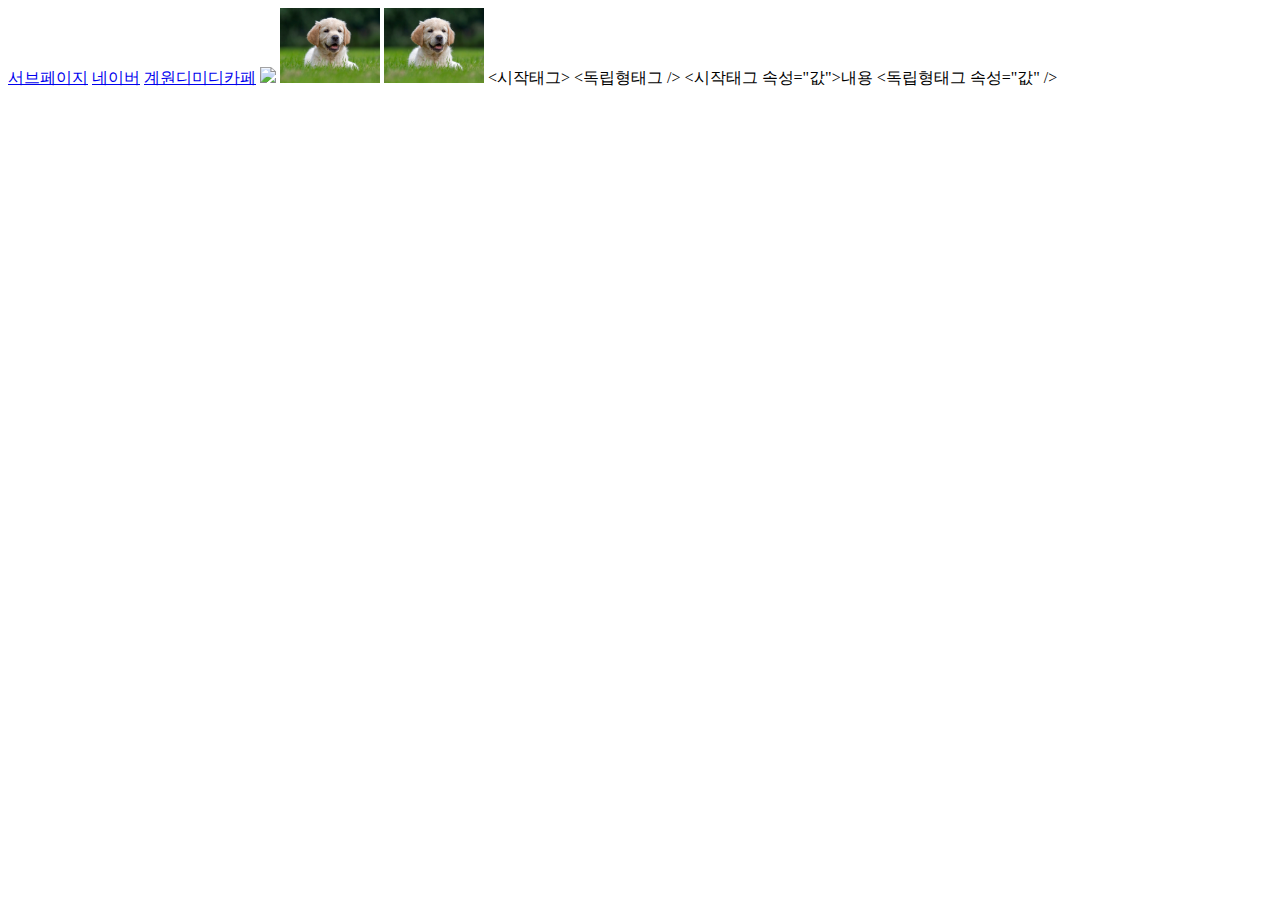
==== B/index.html @ 6cc969d4 "update" ====
<!DOCTYPE html> <!-- 문서유형 -->
<html>
    <head> <!-- 머릿말 -->
        <title>0000의 홈페이지</title>
        <meta charset="utf-8" /> <!-- utf-8, euc-kr -->
        <meta name="keywords" content="웹퍼블리싱, 계원, html, css" />
    </head>
    <body> <!-- 본문 -->
        <a href="sub.html" target="_blank">서브페이지</a> <!-- 서브페이지 이동 -->
        <a href="http://www.naver.com">네이버</a>
        <a href="https://cafe.naver.com/kwdmd" target="_blank">계원디미디카페</a>

        <img width="100px" height="auto" src="https://upload.wikimedia.org/wikipedia/commons/1/18/Dog_Breeds.jpg" />
        <img width="100px" height="auto" src="image/Dog_Breeds.jpg" />

        <a href="http://www.naver.com"><img width="100px" height="auto" src="image/Dog_Breeds.jpg" /></a>

        <시작태그>
        </종료태그>
        <독립형태그 />
        
        <시작태그 속성="값">내용</종료태그>
        <독립형태그 속성="값" />        
    </body>
</html>
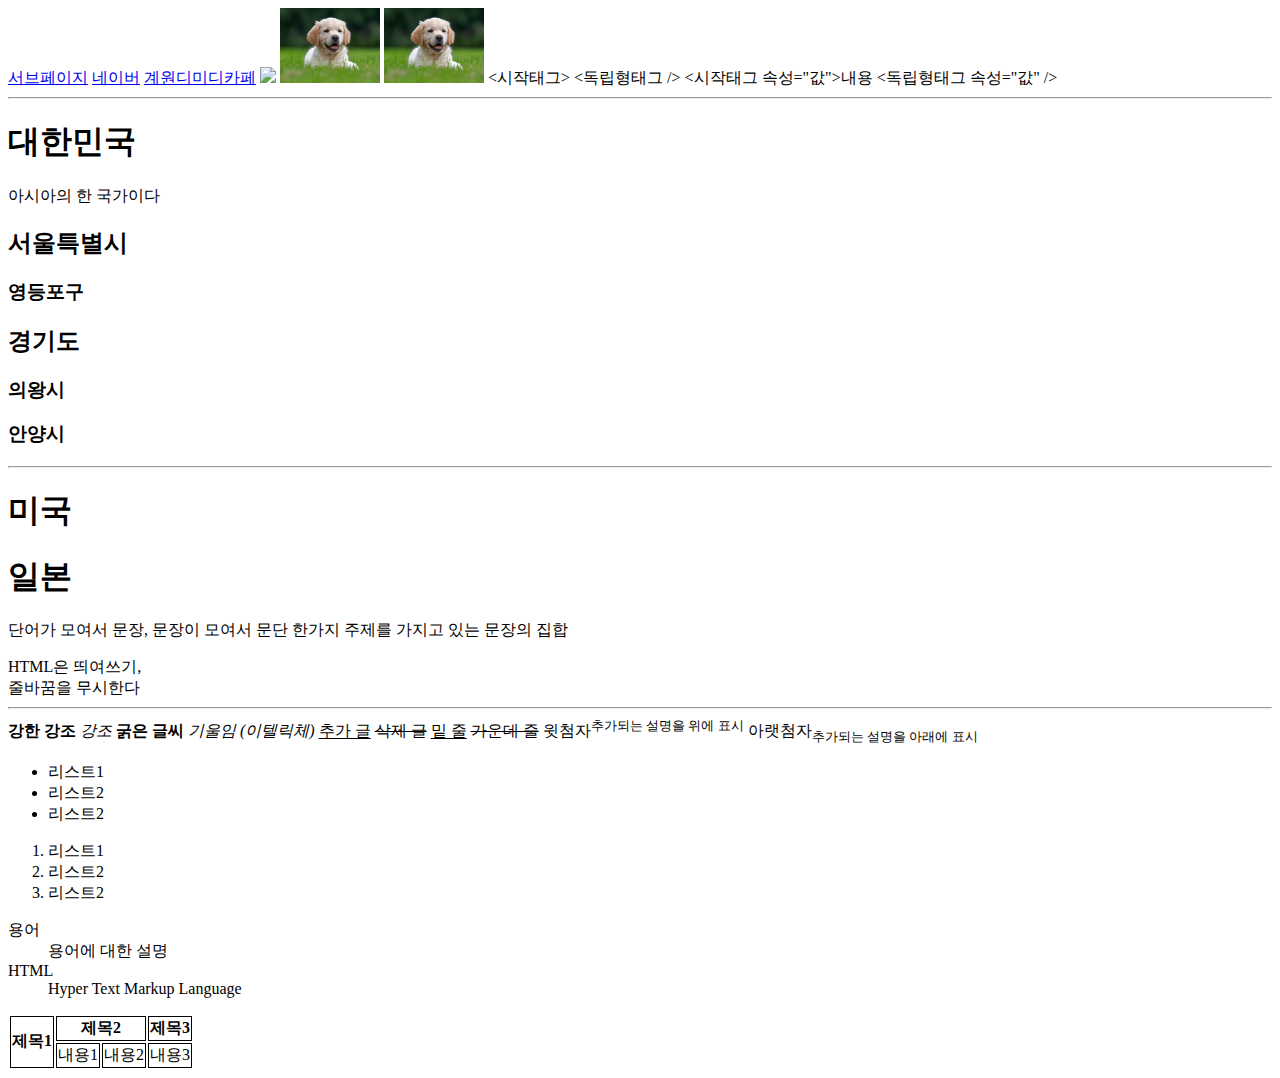
==== commit 758c21b6: "document update" ====
--- a/B/index.html
+++ b/B/index.html
@@ -20,7 +20,85 @@
         <독립형태그 />
         
         <시작태그 속성="값">내용</종료태그>
-        <독립형태그 속성="값" />        
+        <독립형태그 속성="값" />
+        
+        <!-- h1 ~ h6 -->
+        <hr />
+        <h1>대한민국</h1>
+            아시아의 한 국가이다
+            <h2>서울특별시</h2>
+                <h3>영등포구</h3>
+            <h2>경기도</h2>
+                <h3>의왕시</h3>
+                <h3>안양시</h3>
+        <hr />
+        <h1>미국</h1>
+        <h1>일본</h1>
+
+        <p>
+            단어가 모여서 문장, 문장이 모여서 문단
+            한가지 주제를 가지고 있는 문장의 집합
+        </p>
+        
+        HTML은         띄여쓰기, 
+        <br /> 줄바꿈을 무시한다
+
+        <hr />
+
+        <strong>강한 강조</strong>
+        <em>강조</em>
+        <!-- 의미를 부여함 (사용 권장) -->
+
+        <b>굵은 글씨</b>
+        <i>기울임 (이텔릭체)</i>
+        <!-- 모양을 부여함 (사용 비권장)-->
+
+        <ins>추가 글</ins>
+        <del>삭제 글</del>
+        <!-- 의미를 부여 -->
+
+        <u>밑 줄</u>
+        <strike>가운데 줄</strike>
+        <!-- 모양을 부여 -->
+
+        윗첨자<sup>추가되는 설명을 위에 표시</sup>
+        아랫첨자<sub>추가되는 설명을 아래에 표시</sub>
+
+        <ul>
+            <li>리스트1</li>
+            <li>리스트2</li>
+            <li>리스트2</li>
+        </ul>
+        <ol>
+            <li>리스트1</li>
+            <li>리스트2</li>
+            <li>리스트2</li>
+        </ol>
+        <dl>
+            <dt>용어</dt>
+            <dd>용어에 대한 설명</dd>
+            <dt>HTML</dt>
+            <dd>Hyper Text Markup Language</dd>
+        </dl>
+
+        <style>
+            th, td{
+                border: solid 1px black;
+            }
+        </style>
+        <table>
+            <tr> <!-- row 행 줄-->
+                <th rowspan="2">제목1</th> <!-- table header-->
+                <th colspan="2">제목2</th> <!-- colum 열 칸 -->
+                <th>제목3</th>
+            </tr>
+            <tr>
+                <td>내용1</td>
+                <td>내용2</td>
+                <td>내용3</td>
+            </tr>
+        </table>
+
     </body>
 </html>
 
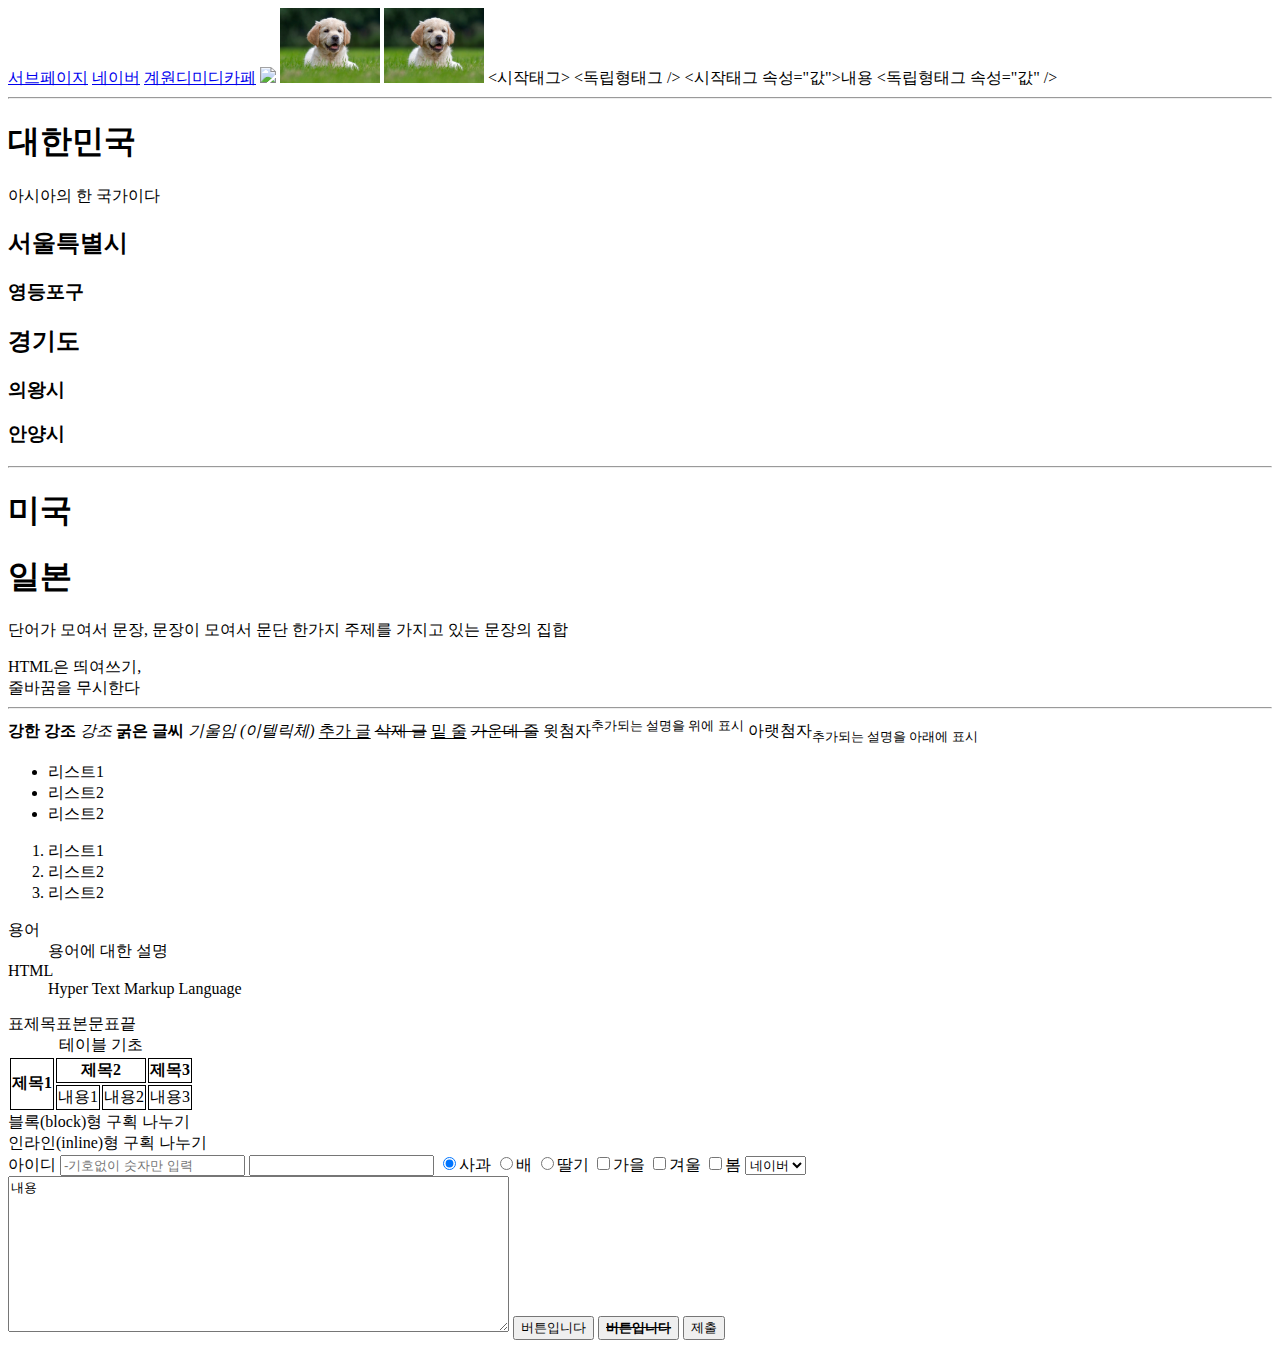
==== commit c53cfafb: "document update" ====
--- a/B/index.html
+++ b/B/index.html
@@ -86,19 +86,59 @@
                 border: solid 1px black;
             }
         </style>
-        <table>
+        <table summary="table 기초">
+            <caption>테이블 기초</caption>
             <tr> <!-- row 행 줄-->
-                <th rowspan="2">제목1</th> <!-- table header-->
-                <th colspan="2">제목2</th> <!-- colum 열 칸 -->
-                <th>제목3</th>
+                <th scope="col" rowspan="2">제목1</th> <!-- table header-->
+                <th scope="col" colspan="2">제목2</th> <!-- colum 열 칸 -->
+                <th scope="col">제목3</th>
             </tr>
             <tr>
                 <td>내용1</td>
                 <td>내용2</td>
                 <td>내용3</td>
             </tr>
+            <thead>표제목</thead>
+            <tbody>표본문</tbody>
+            <tfoot>표끝</tfoot>
         </table>
 
+        <div>블록(block)형 구획 나누기</div>
+        <span>인라인(inline)형 구획 나누기</span>
+        <!-- 의미 없이 사용하기 좋은 태그 -->
+
+        <form>
+            <label for="name_1">아이디</label>
+            <input name="name_1" type="text" placeholder="-기호없이 숫자만 입력" />
+            <input type="password" />
+
+            <input type="radio" name="p1" checked/>사과
+            <input type="radio" name="p1" />배
+            <input type="radio" name="p1" />딸기
+            
+            <input type="checkbox" />가을
+            <input type="checkbox" />겨울
+            <input type="checkbox" />봄
+
+            <select> <!-- select box, combo box-->
+                <option>네이버</option>
+                <option>구글</option>
+                <option>계원</option>
+            </select>
+
+            <textarea rows="10" cols="60">내용</textarea>
+
+            <input onclick="alert('버튼클릭');" type="button" value="버튼입니다" />
+            <button>
+                <strong>
+                    <del>
+                        버튼입니다
+                    </del>
+                </strong>
+            </button>
+
+            <input type="submit" value="제출" />
+        </form>
     </body>
 </html>
 
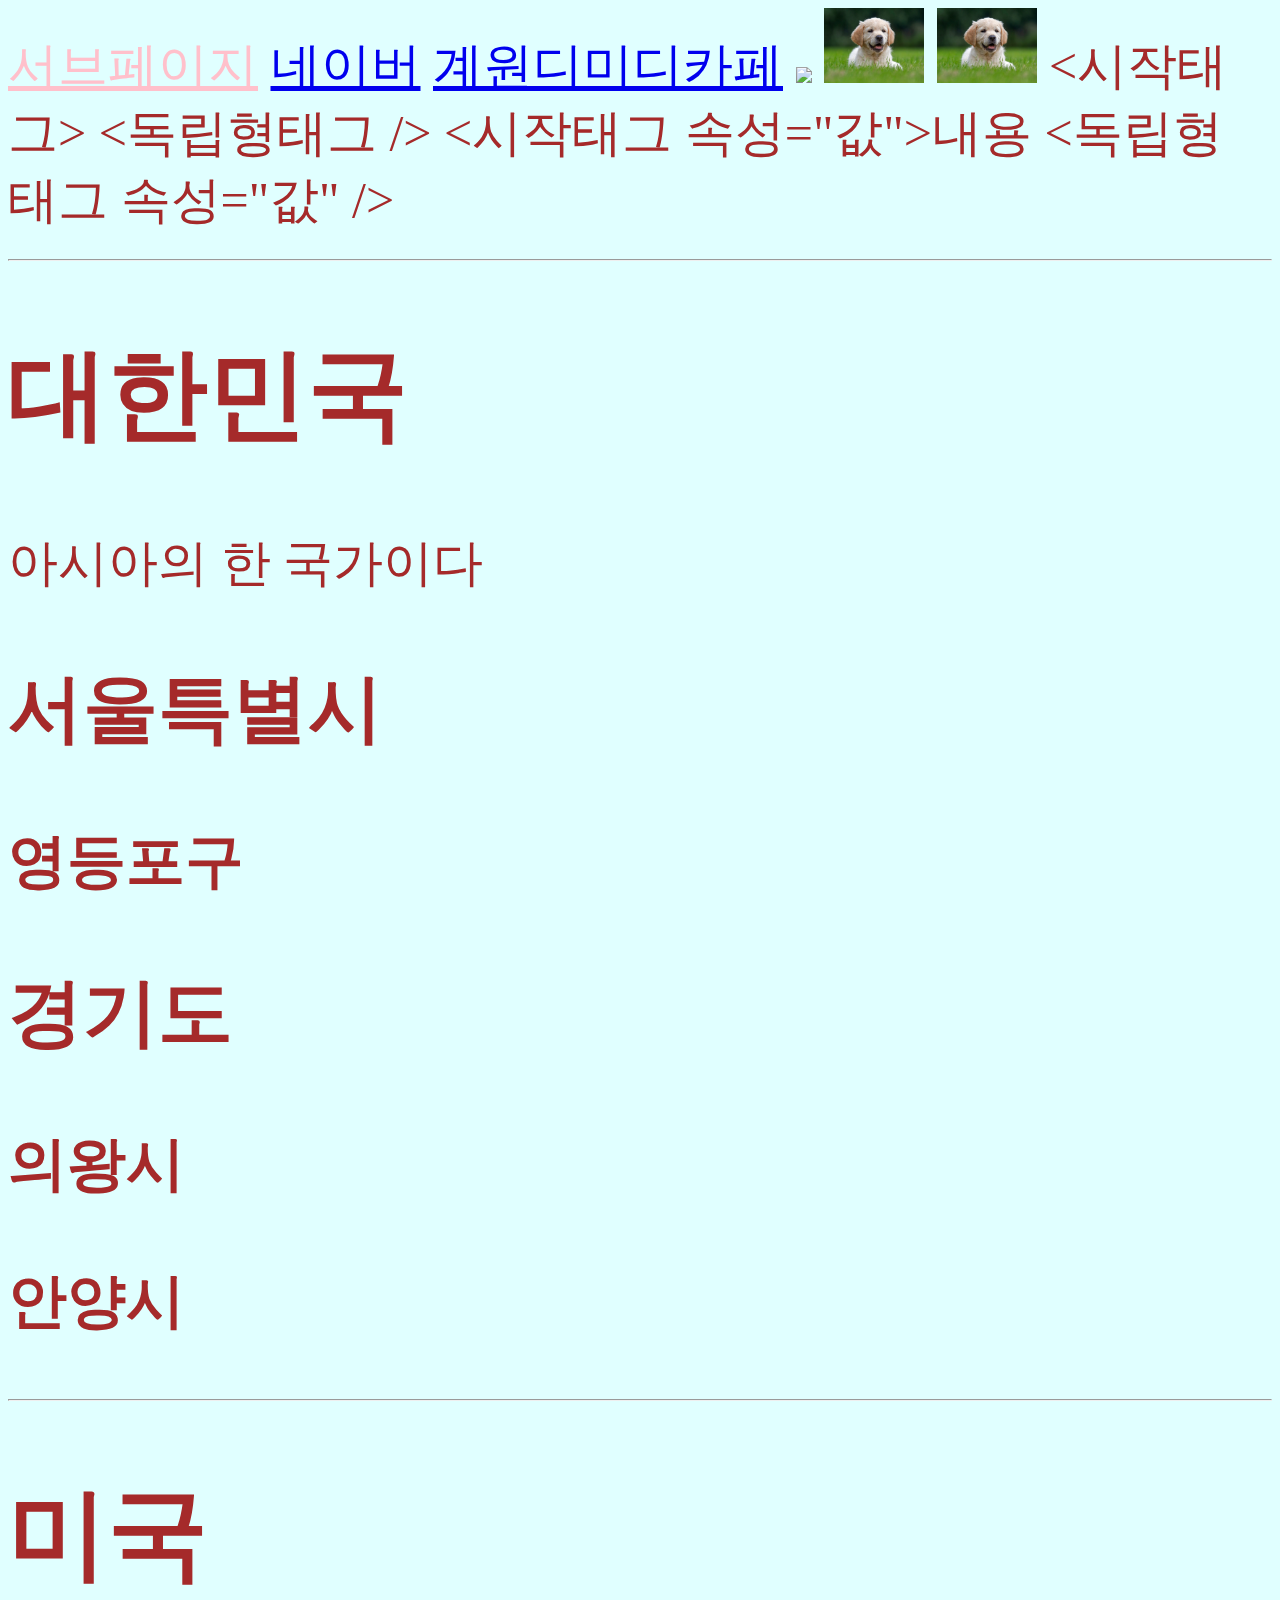
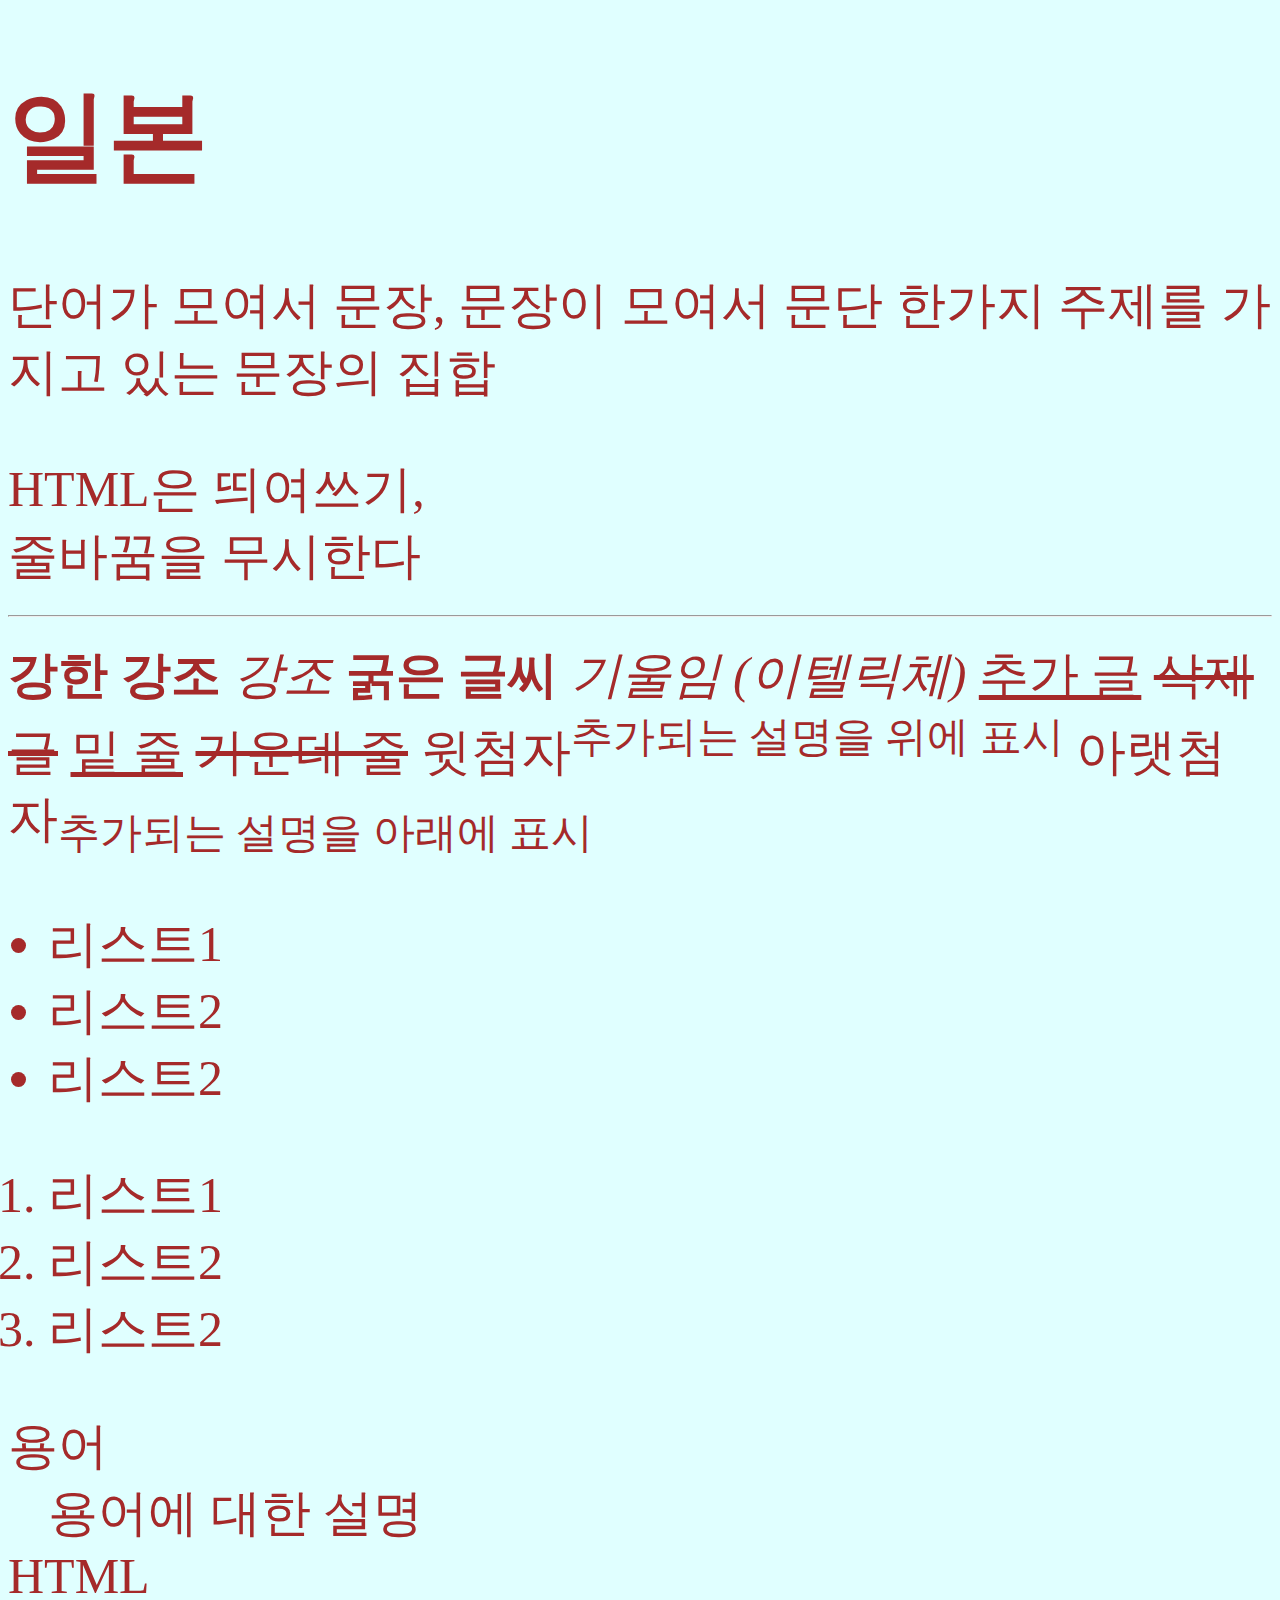
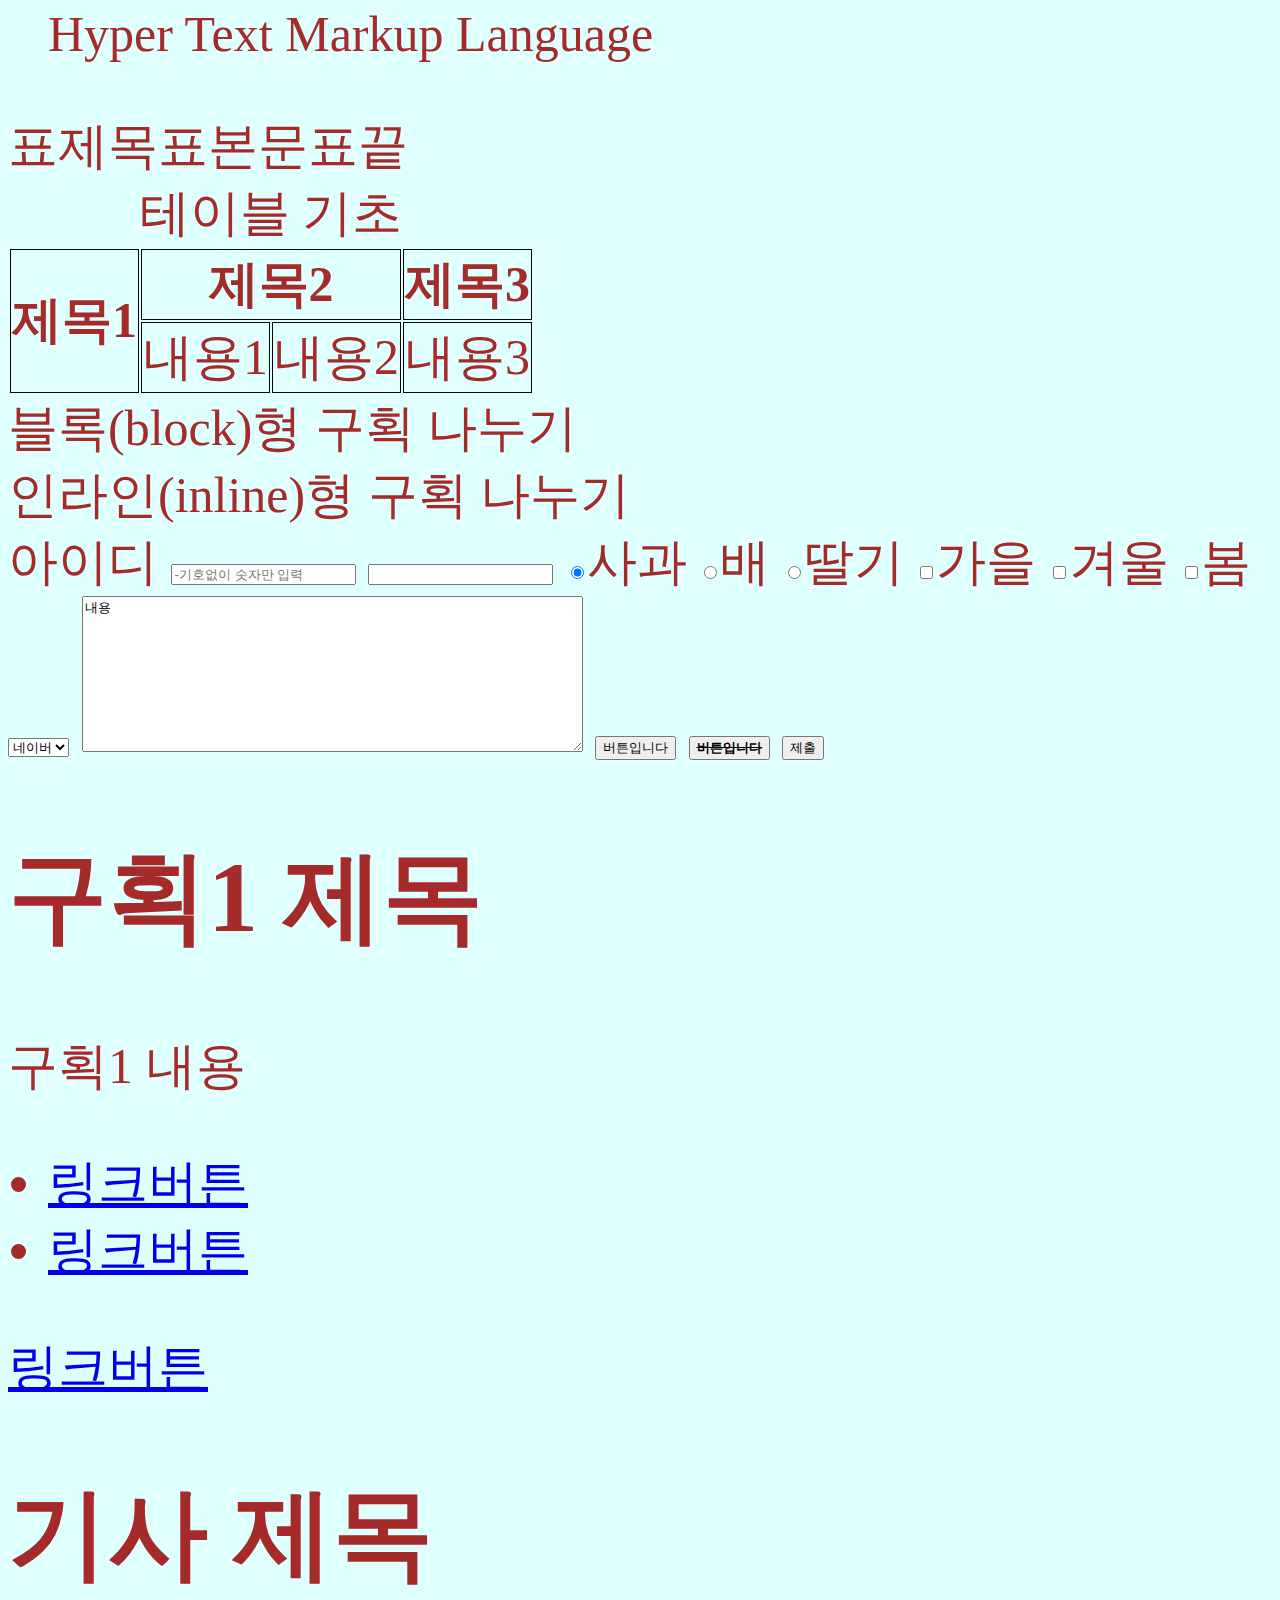
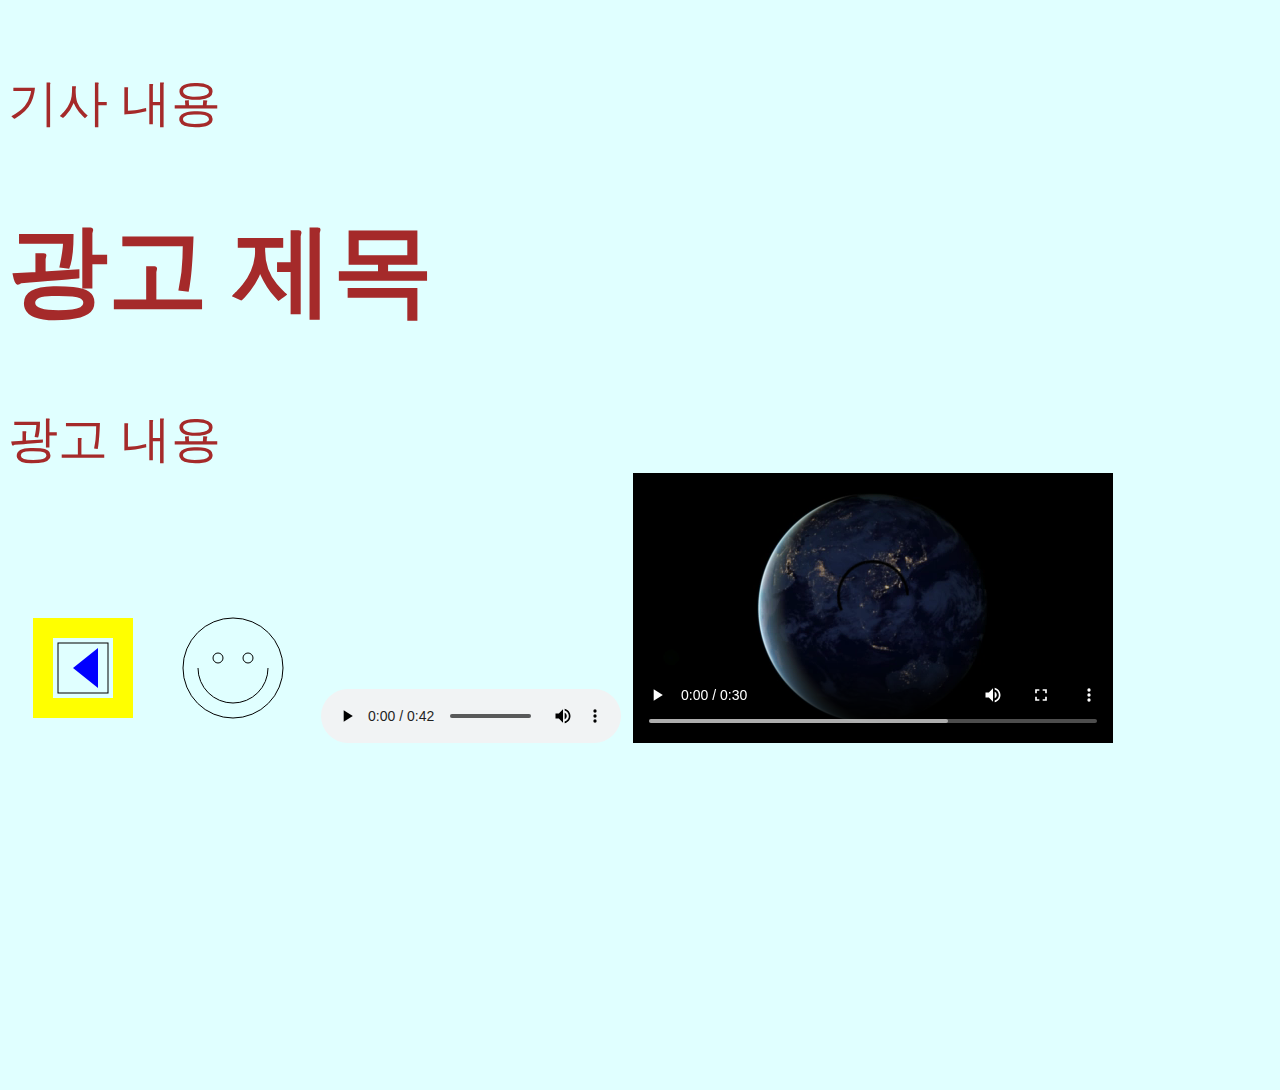
==== commit 59ca2e45: "document update" ====
--- a/B/index.html
+++ b/B/index.html
@@ -4,9 +4,16 @@
         <title>0000의 홈페이지</title>
         <meta charset="utf-8" /> <!-- utf-8, euc-kr -->
         <meta name="keywords" content="웹퍼블리싱, 계원, html, css" />
+        <link rel="stylesheet" type="text/css" href="style.css" />
+        <style>
+            body{
+                color:brown;
+                font-size: 50px;
+            }
+        </style>
     </head>
     <body> <!-- 본문 -->
-        <a href="sub.html" target="_blank">서브페이지</a> <!-- 서브페이지 이동 -->
+        <a style="color:pink;" href="sub.html" target="_blank">서브페이지</a> <!-- 서브페이지 이동 -->
         <a href="http://www.naver.com">네이버</a>
         <a href="https://cafe.naver.com/kwdmd" target="_blank">계원디미디카페</a>
 
@@ -139,6 +146,69 @@
 
             <input type="submit" value="제출" />
         </form>
+
+        <section> <!-- 같은 주제를 가지고 있는 내용의 모임-->
+            <h1>구획1 제목</h1>
+            구획1 내용
+        </section>
+        <nav> <!-- 네비게이션, 페이지 이동 버튼 모임-->
+            <ul>
+                <li><a href="링크주소">링크버튼</a></li>
+                <li><a href="링크주소">링크버튼</a></li>
+            </ul>
+            <a href="링크주소">링크버튼</a>
+        </nav>
+        <article> <!-- 연관성이 다소 적은 내용의 모임 -->
+            <h1>기사 제목</h1>
+            기사 내용
+        </article>
+        <aside> <!-- 연관성이 아에 없는 내용의 모임-->
+            <h1>광고 제목</h1>
+            광고 내용
+        </aside>
+
+        <header></header> <!-- 본문(body)내의 서론 -->
+        <footer></footer> <!-- 본문(body)내의 결론 -->
+
+        <canvas id="myCanvas"></canvas>
+        <script>
+            var canvas = document.getElementById("myCanvas");
+            //get element by id
+            //id 기준으로 요소 가져오기
+            var ctx = canvas.getContext("2d");
+            ctx.fillStyle = "#ffff00";
+
+            ctx.fillRect(25, 25, 100, 100); //채움 사각형
+            ctx.clearRect(45, 45, 60, 60); //사각형태로 지우기
+            ctx.strokeRect(50, 50, 50, 50); //윤곽 사각형
+            
+            ctx.fillStyle = "#0000ff";
+            ctx.beginPath(); //선그리기 시작
+            ctx.moveTo(65, 75); //펜 들어 움직이기
+            ctx.lineTo(90, 95); //선 그으며 움직이기
+            ctx.lineTo(90, 55);
+            ctx.fill(); //내부 채우기
+            
+            ctx.beginPath();
+            ctx.arc(225, 75, 50, 0, Math.PI * 2, true); // Outer circle 
+            ctx.moveTo(260, 75);
+            ctx.arc(225, 75, 35, 0, Math.PI, false);  // Mouth (clockwise)
+            ctx.moveTo(215, 65);
+            ctx.arc(210, 65, 5, 0, Math.PI * 2, true);  // Left eye
+            ctx.moveTo(245, 65);
+            ctx.arc(240, 65, 5, 0, Math.PI * 2, true);  // Right eye
+            ctx.stroke();
+        </script>
+
+        <audio controls autoplay mute>
+            <source src="mp3/file_example_MP3_700KB (1).mp3" type="audio/mpeg" />
+        </audio>
+        <video controls>
+            <source src="mp4/file_example_MP4_480_1_5MG.mp4" type="video/mp4" />
+        </video>
+
+        <iframe width="560" height="315" src="https://www.youtube.com/embed/rwjLBG7NPMg?si=fO_ZXNNew14japrd" title="YouTube video player" frameborder="0" allow="accelerometer; autoplay; clipboard-write; encrypted-media; gyroscope; picture-in-picture; web-share" allowfullscreen></iframe>
+        <iframe width="560" height="315" src="https://www.youtube.com/embed/4wXKQtT3AvM?si=VvglrbMUcPP4-l-Q" title="YouTube video player" frameborder="0" allow="accelerometer; autoplay; clipboard-write; encrypted-media; gyroscope; picture-in-picture; web-share" allowfullscreen></iframe>
     </body>
 </html>
 
--- a/B/style.css
+++ b/B/style.css
@@ -0,0 +1,5 @@
+body{ 
+    /* body의 */
+    background-color: lightcyan;
+    /* 배경-색깔: 파랑; */
+}